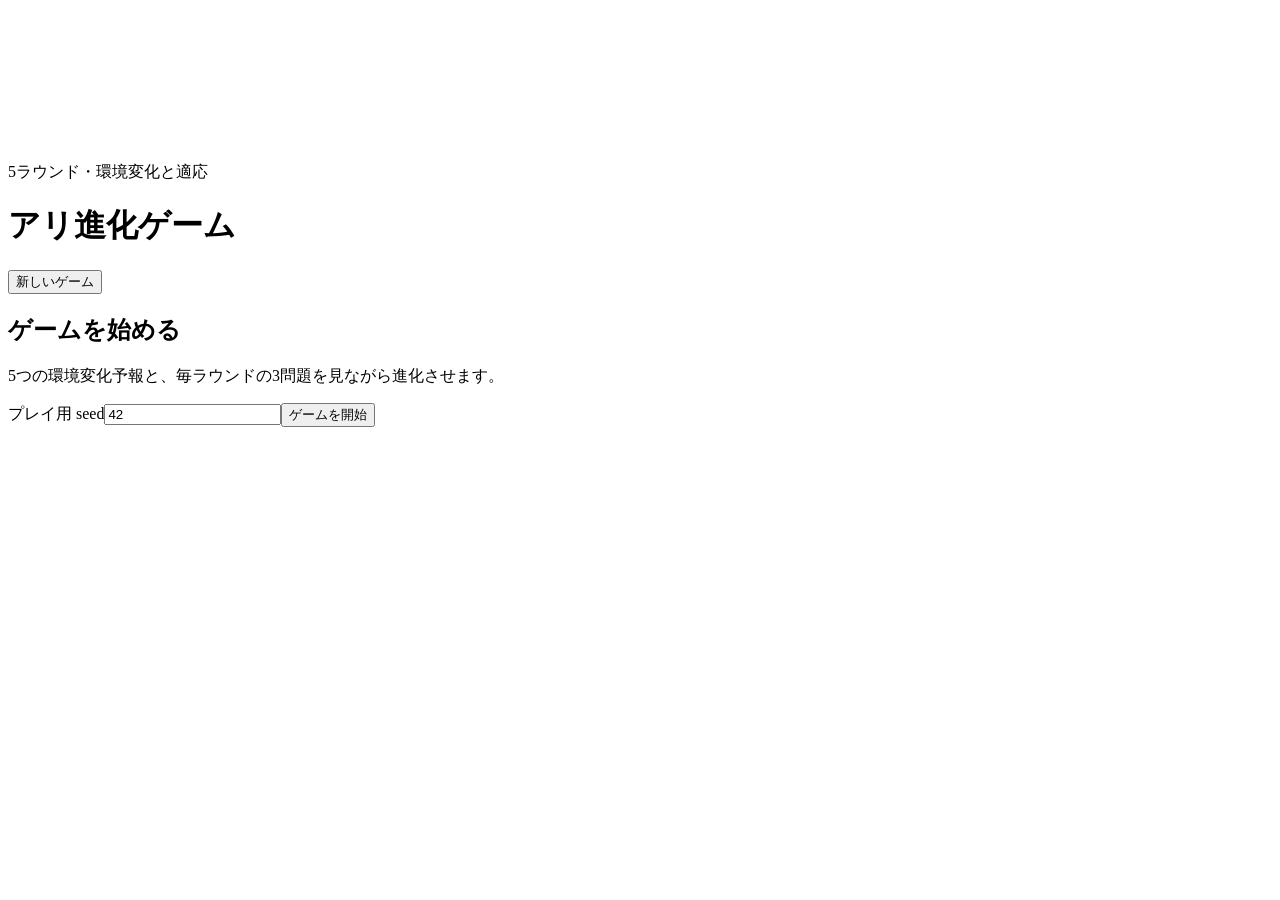
==== ant_game/web_static/index.html @ 591b893a "feat!: split forecasts from recurring problems Separate long-term environmental Optimization targets" ====
<!doctype html>
<html lang="ja">
<head>
  <meta charset="utf-8">
  <meta name="viewport" content="width=device-width, initial-scale=1">
  <title>アリ進化ゲーム v0.5</title>
  <link rel="stylesheet" href="/style.css">
</head>
<body>
  <svg class="symbol-sprite" aria-hidden="true">
    <symbol id="symbol-mandibles" viewBox="0 0 24 24"><circle cx="12" cy="11" r="5"/><path d="M8 13C3 12 3 7 5 5M16 13c5-1 5-6 3-8"/></symbol>
    <symbol id="symbol-droplet" viewBox="0 0 24 24"><path d="M12 2S5 10 5 15a7 7 0 0 0 14 0c0-5-7-13-7-13Z"/><circle cx="10" cy="15" r="1"/></symbol>
    <symbol id="symbol-sociality" viewBox="0 0 24 24"><circle cx="12" cy="7" r="3"/><circle cx="6" cy="15" r="3"/><circle cx="18" cy="15" r="3"/><path d="M10 9 8 13m6-4 2 4M9 17h6"/></symbol>
    <symbol id="symbol-nest" viewBox="0 0 24 24"><path d="M3 19h18M5 19c0-7 3-12 7-12s7 5 7 12M9 19v-4a3 3 0 0 1 6 0v4"/><circle cx="12" cy="4" r="1"/></symbol>
    <symbol id="symbol-route" viewBox="0 0 24 24"><path d="M3 18c5 0 3-10 9-10h7m-3-3 3 3-3 3"/><circle cx="4" cy="18" r="2"/></symbol>
    <symbol id="symbol-leaf-seed" viewBox="0 0 24 24"><path d="M4 17C4 8 11 4 20 4c0 9-4 16-13 16M7 18 17 8"/><circle cx="18" cy="18" r="3"/></symbol>
    <symbol id="symbol-dot" viewBox="0 0 24 24"><circle cx="12" cy="12" r="7"/></symbol>
  </svg>
  <main>
    <header><div><span class="eyebrow">5ラウンド・環境変化と適応</span><h1>アリ進化ゲーム</h1></div><button id="restart" class="quiet hidden">新しいゲーム</button></header>
    <section id="setup" class="panel setup"><h2>ゲームを始める</h2><p>5つの環境変化予報と、毎ラウンドの3問題を見ながら進化させます。</p><label>プレイ用 seed<input id="seed" type="number" value="42"></label><button id="start" class="primary">ゲームを開始</button></section>
    <div id="game" class="hidden">
      <section id="forecast" class="panel" aria-label="5ラウンドの環境変化予報"></section>
      <section id="overview" class="panel"></section>
      <div id="notice" role="status" aria-live="polite"></div>
      <section id="decision" class="panel"></section>
      <section id="board" class="panel"></section>
    </div>
  </main>
  <script src="/app.js"></script>
</body>
</html>
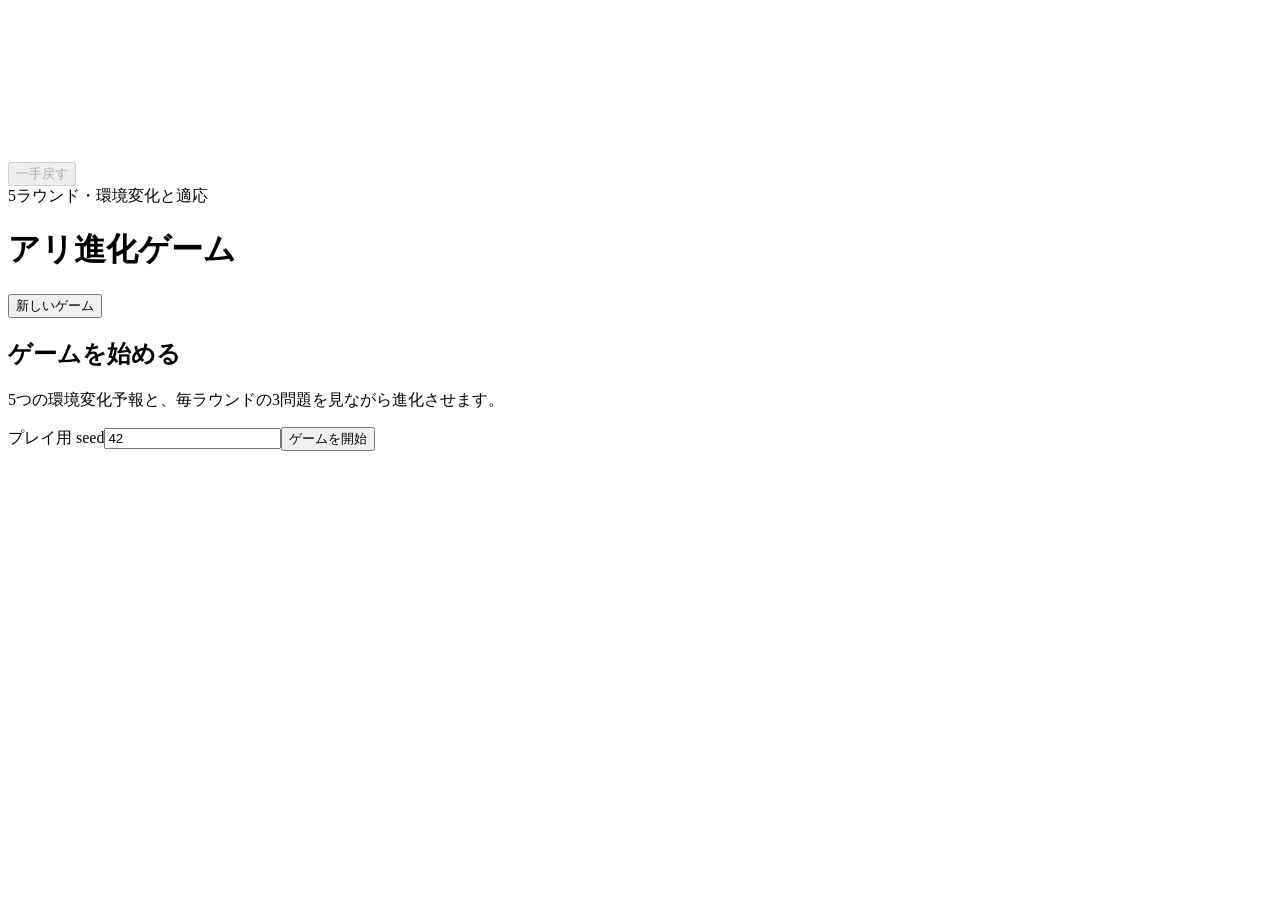
==== commit 77c2d0ae: "feat!: simplify roots and add reversible play UI" ====
--- a/ant_game/web_static/index.html
+++ b/ant_game/web_static/index.html
@@ -3,7 +3,7 @@
 <head>
   <meta charset="utf-8">
   <meta name="viewport" content="width=device-width, initial-scale=1">
-  <title>アリ進化ゲーム v0.5</title>
+  <title>アリ進化ゲーム v0.6</title>
   <link rel="stylesheet" href="/style.css">
 </head>
 <body>
@@ -12,11 +12,11 @@
     <symbol id="symbol-droplet" viewBox="0 0 24 24"><path d="M12 2S5 10 5 15a7 7 0 0 0 14 0c0-5-7-13-7-13Z"/><circle cx="10" cy="15" r="1"/></symbol>
     <symbol id="symbol-sociality" viewBox="0 0 24 24"><circle cx="12" cy="7" r="3"/><circle cx="6" cy="15" r="3"/><circle cx="18" cy="15" r="3"/><path d="M10 9 8 13m6-4 2 4M9 17h6"/></symbol>
     <symbol id="symbol-nest" viewBox="0 0 24 24"><path d="M3 19h18M5 19c0-7 3-12 7-12s7 5 7 12M9 19v-4a3 3 0 0 1 6 0v4"/><circle cx="12" cy="4" r="1"/></symbol>
-    <symbol id="symbol-route" viewBox="0 0 24 24"><path d="M3 18c5 0 3-10 9-10h7m-3-3 3 3-3 3"/><circle cx="4" cy="18" r="2"/></symbol>
     <symbol id="symbol-leaf-seed" viewBox="0 0 24 24"><path d="M4 17C4 8 11 4 20 4c0 9-4 16-13 16M7 18 17 8"/><circle cx="18" cy="18" r="3"/></symbol>
     <symbol id="symbol-dot" viewBox="0 0 24 24"><circle cx="12" cy="12" r="7"/></symbol>
   </svg>
   <main>
+    <button id="undo" class="quiet hidden" disabled>一手戻す</button>
     <header><div><span class="eyebrow">5ラウンド・環境変化と適応</span><h1>アリ進化ゲーム</h1></div><button id="restart" class="quiet hidden">新しいゲーム</button></header>
     <section id="setup" class="panel setup"><h2>ゲームを始める</h2><p>5つの環境変化予報と、毎ラウンドの3問題を見ながら進化させます。</p><label>プレイ用 seed<input id="seed" type="number" value="42"></label><button id="start" class="primary">ゲームを開始</button></section>
     <div id="game" class="hidden">
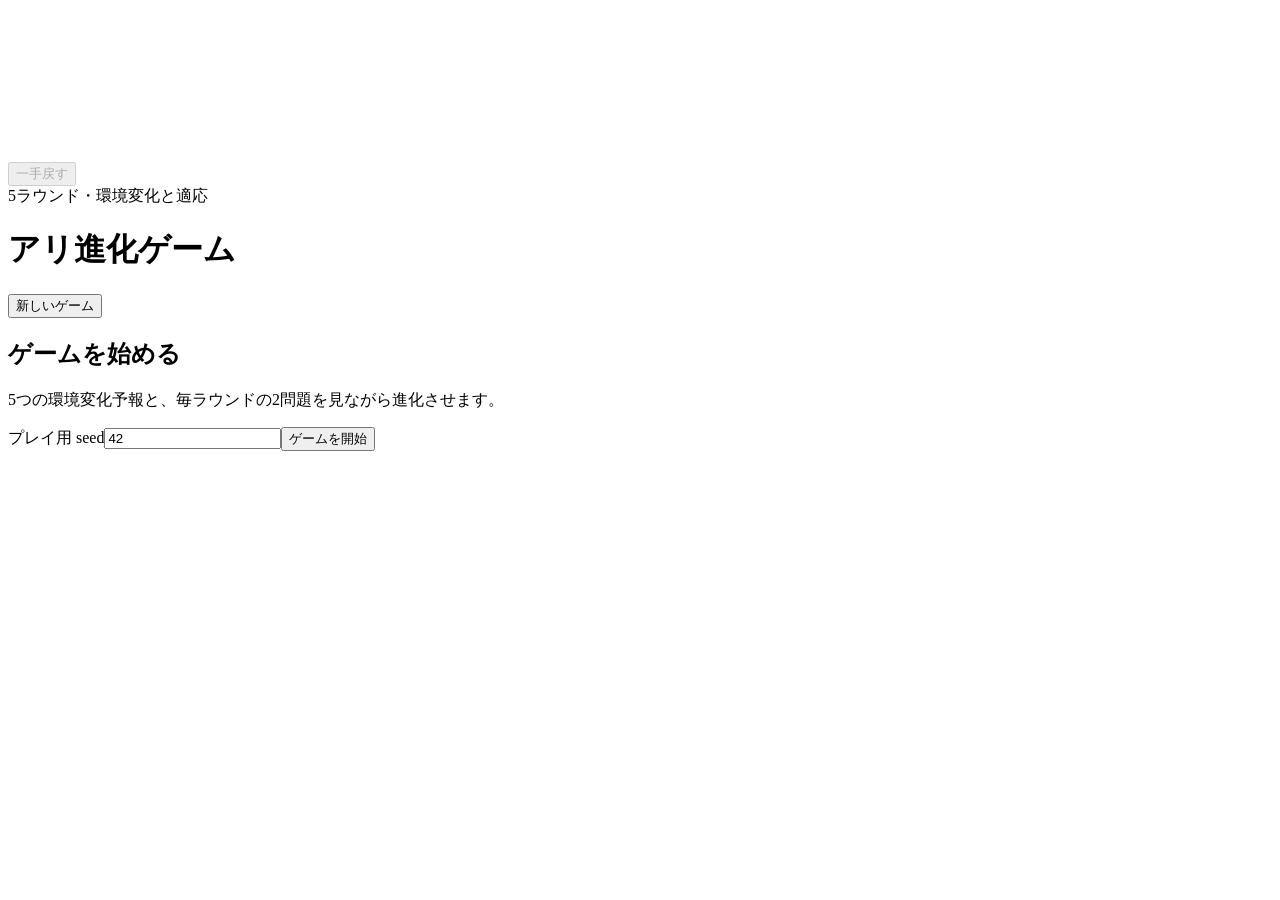
==== commit b8c4b930: "feat!: pair raid with sanitation" ====
--- a/ant_game/web_static/index.html
+++ b/ant_game/web_static/index.html
@@ -3,7 +3,7 @@
 <head>
   <meta charset="utf-8">
   <meta name="viewport" content="width=device-width, initial-scale=1">
-  <title>アリ進化ゲーム v0.6</title>
+  <title>アリ進化ゲーム v0.7</title>
   <link rel="stylesheet" href="/style.css">
 </head>
 <body>
@@ -18,7 +18,7 @@
   <main>
     <button id="undo" class="quiet hidden" disabled>一手戻す</button>
     <header><div><span class="eyebrow">5ラウンド・環境変化と適応</span><h1>アリ進化ゲーム</h1></div><button id="restart" class="quiet hidden">新しいゲーム</button></header>
-    <section id="setup" class="panel setup"><h2>ゲームを始める</h2><p>5つの環境変化予報と、毎ラウンドの3問題を見ながら進化させます。</p><label>プレイ用 seed<input id="seed" type="number" value="42"></label><button id="start" class="primary">ゲームを開始</button></section>
+    <section id="setup" class="panel setup"><h2>ゲームを始める</h2><p>5つの環境変化予報と、毎ラウンドの2問題を見ながら進化させます。</p><label>プレイ用 seed<input id="seed" type="number" value="42"></label><button id="start" class="primary">ゲームを開始</button></section>
     <div id="game" class="hidden">
       <section id="forecast" class="panel" aria-label="5ラウンドの環境変化予報"></section>
       <section id="overview" class="panel"></section>
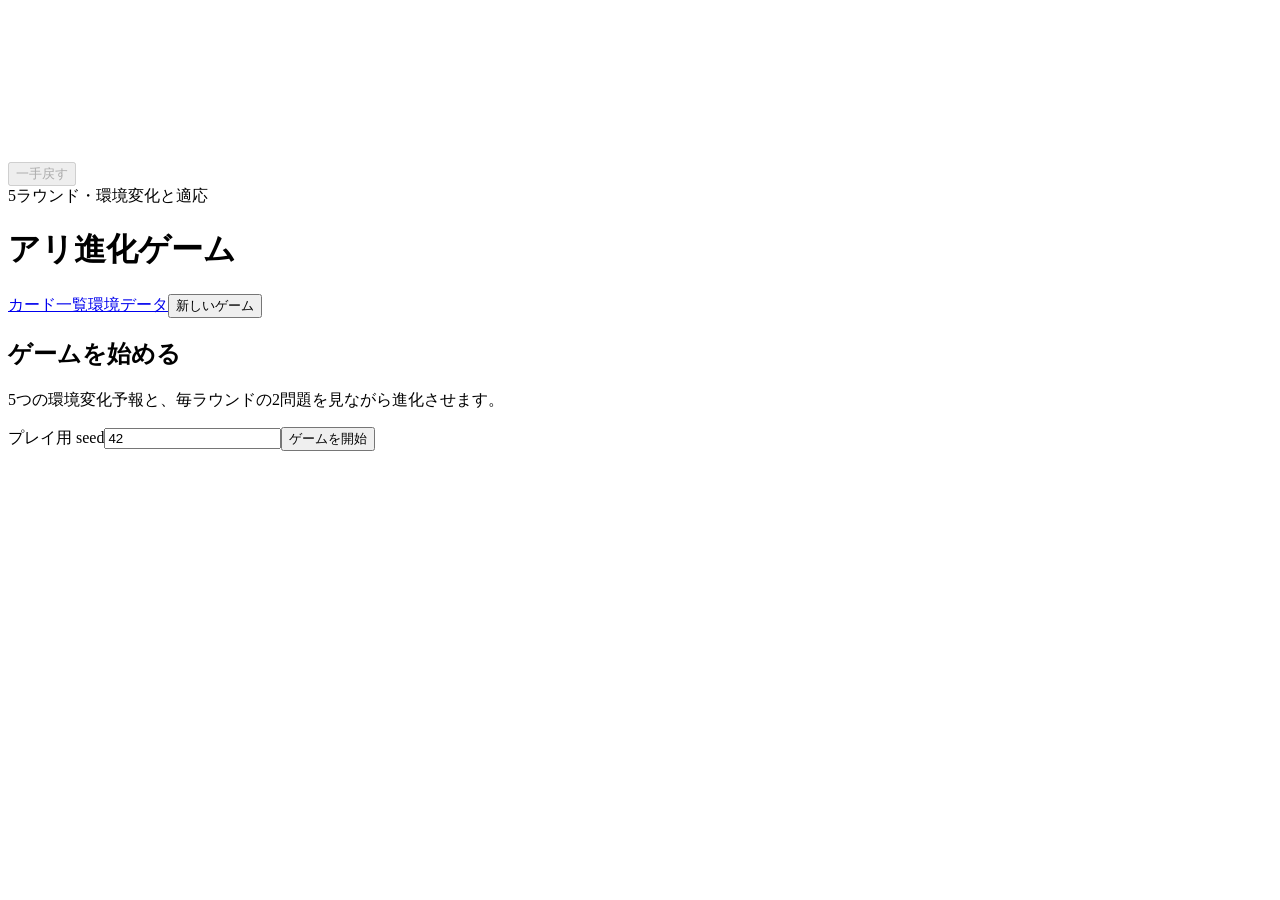
==== commit b2596539: "feat: trade retention for wider preview" ====
--- a/ant_game/web_static/index.html
+++ b/ant_game/web_static/index.html
@@ -3,21 +3,21 @@
 <head>
   <meta charset="utf-8">
   <meta name="viewport" content="width=device-width, initial-scale=1">
-  <title>アリ進化ゲーム v0.7</title>
+  <title>アリ進化ゲーム v0.12</title>
   <link rel="stylesheet" href="/style.css">
 </head>
 <body>
   <svg class="symbol-sprite" aria-hidden="true">
     <symbol id="symbol-mandibles" viewBox="0 0 24 24"><circle cx="12" cy="11" r="5"/><path d="M8 13C3 12 3 7 5 5M16 13c5-1 5-6 3-8"/></symbol>
     <symbol id="symbol-droplet" viewBox="0 0 24 24"><path d="M12 2S5 10 5 15a7 7 0 0 0 14 0c0-5-7-13-7-13Z"/><circle cx="10" cy="15" r="1"/></symbol>
-    <symbol id="symbol-sociality" viewBox="0 0 24 24"><circle cx="12" cy="7" r="3"/><circle cx="6" cy="15" r="3"/><circle cx="18" cy="15" r="3"/><path d="M10 9 8 13m6-4 2 4M9 17h6"/></symbol>
+    <symbol id="symbol-linked-ants" viewBox="0 0 24 24"><circle cx="12" cy="7" r="3"/><circle cx="6" cy="15" r="3"/><circle cx="18" cy="15" r="3"/><path d="M10 9 8 13m6-4 2 4M9 17h6"/></symbol>
     <symbol id="symbol-nest" viewBox="0 0 24 24"><path d="M3 19h18M5 19c0-7 3-12 7-12s7 5 7 12M9 19v-4a3 3 0 0 1 6 0v4"/><circle cx="12" cy="4" r="1"/></symbol>
     <symbol id="symbol-leaf-seed" viewBox="0 0 24 24"><path d="M4 17C4 8 11 4 20 4c0 9-4 16-13 16M7 18 17 8"/><circle cx="18" cy="18" r="3"/></symbol>
     <symbol id="symbol-dot" viewBox="0 0 24 24"><circle cx="12" cy="12" r="7"/></symbol>
   </svg>
   <main>
     <button id="undo" class="quiet hidden" disabled>一手戻す</button>
-    <header><div><span class="eyebrow">5ラウンド・環境変化と適応</span><h1>アリ進化ゲーム</h1></div><button id="restart" class="quiet hidden">新しいゲーム</button></header>
+    <header><div><span class="eyebrow">5ラウンド・環境変化と適応</span><h1>アリ進化ゲーム</h1></div><div class="header-actions"><a class="button-link quiet" href="/cards" target="_blank" rel="noopener">カード一覧</a><a class="button-link quiet" href="/api/environment-data" download="ant_game_environment_data_v0.12.json">環境データ</a><button id="restart" class="quiet hidden">新しいゲーム</button></div></header>
     <section id="setup" class="panel setup"><h2>ゲームを始める</h2><p>5つの環境変化予報と、毎ラウンドの2問題を見ながら進化させます。</p><label>プレイ用 seed<input id="seed" type="number" value="42"></label><button id="start" class="primary">ゲームを開始</button></section>
     <div id="game" class="hidden">
       <section id="forecast" class="panel" aria-label="5ラウンドの環境変化予報"></section>
